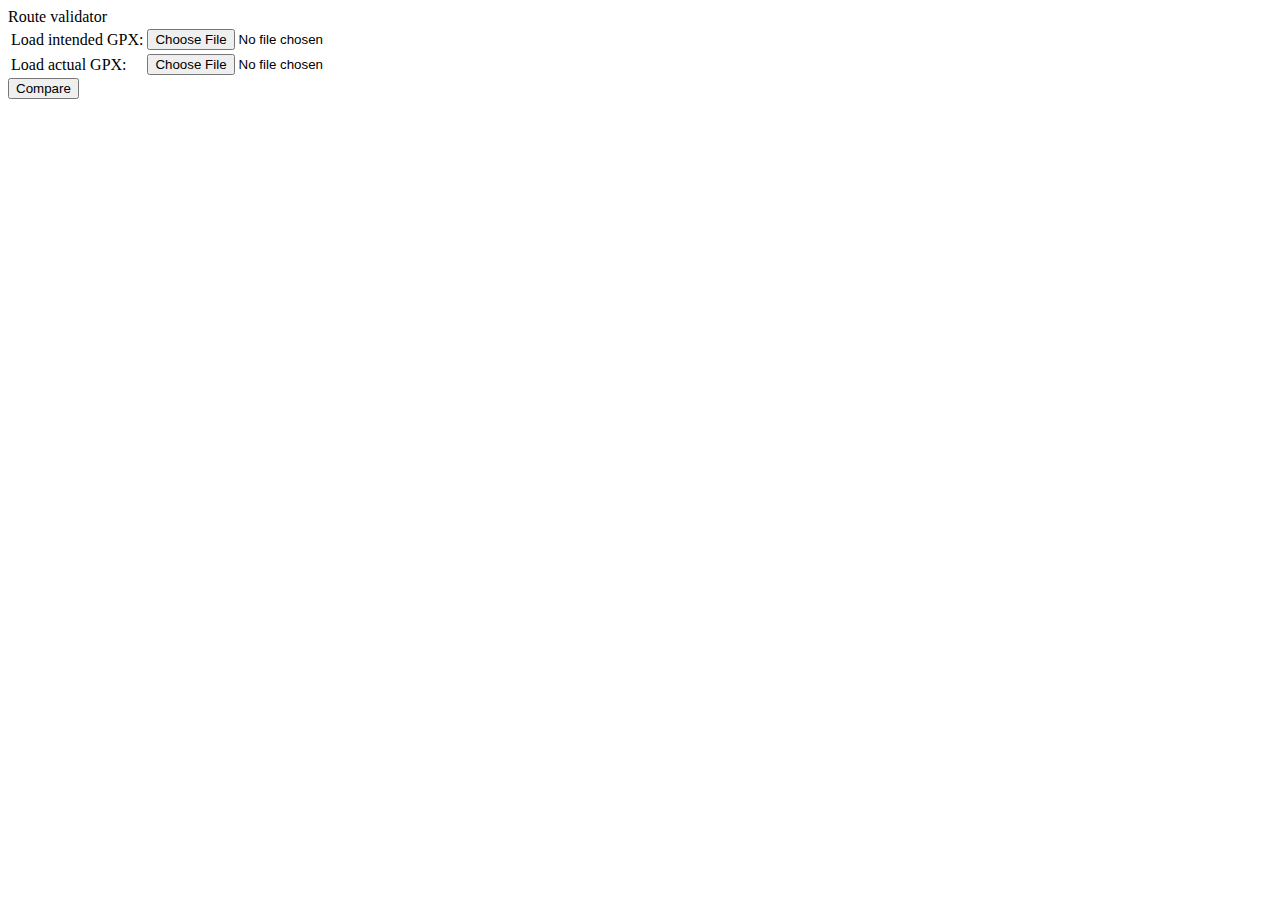
==== src/main/webapp/index.html @ d76ace1d "posts files back" ====
<!DOCTYPE html>
<html>
<head>
    <link href="/css/bootstrap.min.css" type="text/css" rel="stylesheet"/>
    <link href="/css/bootstrap-theme.min.css" type="text/css" rel="stylesheet"/>
    <link href="/css/site.css" type="text/css" rel="stylesheet"/>

</head>
<body>
<div class="panel panel-default">
    <div class="panel-heading">
        Route validator
    </div>
    <div class="panel-body">
        <form action="/validate" enctype="multipart/form-data" method="post">
            <table>
                <tr>
                    <td><span>Load intended GPX:</span></td>
                    <td><input class="filestyle" type="file" name="intended"/></td>
                </tr>
                <tr>
                    <td><span>Load actual GPX:</span></td>
                    <td><input class="filestyle" type="file" name="actual"/></td>
                </tr>
            </table>

            <div>
                <input class="btn btn-primary" type="submit" value="Compare"/>
            </div>
        </form>
    </div>
</div>

<script type="text/javascript" src="/js/jquery-2.1.4.js"></script>
<script type="text/javascript" src="/js/bootstrap.js"></script>
<script type="text/javascript" src="/js/bootstrap-filestyle.js"></script>
</body>
</html>
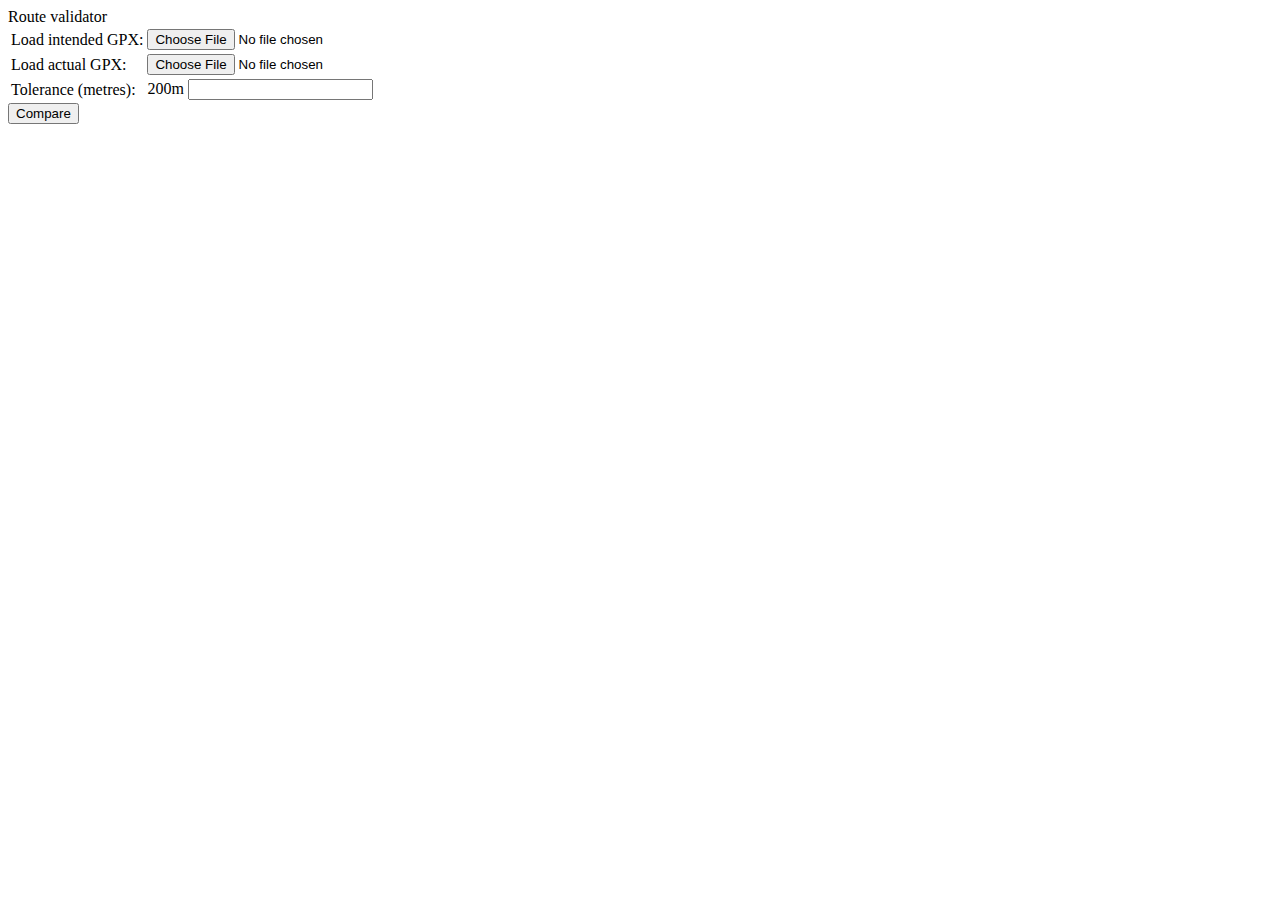
==== commit 4ce31537: "added tolerance" ====
--- a/src/main/webapp/index.html
+++ b/src/main/webapp/index.html
@@ -3,6 +3,7 @@
 <head>
     <link href="/css/bootstrap.min.css" type="text/css" rel="stylesheet"/>
     <link href="/css/bootstrap-theme.min.css" type="text/css" rel="stylesheet"/>
+    <link href="/css/bootstrap-slider.min.css" type="text/css" rel="stylesheet"/>
     <link href="/css/site.css" type="text/css" rel="stylesheet"/>
 
 </head>
@@ -17,10 +18,20 @@
                 <tr>
                     <td><span>Load intended GPX:</span></td>
                     <td><input class="filestyle" type="file" name="intended"/></td>
+                    <td></td>
                 </tr>
                 <tr>
                     <td><span>Load actual GPX:</span></td>
                     <td><input class="filestyle" type="file" name="actual"/></td>
+                    <td></td>
+                </tr>
+                <tr>
+                    <td><span>Tolerance (metres):</span></td>
+                    <td>
+                        <span id="toleranceLabel">200m</span>
+                        <input id="tolerance" name="tolerance" type="text" data-slider-min="10" data-slider-max="1000" data-slider-step="10" data-slider-value="200"/>
+                    </td>
+
                 </tr>
             </table>
 
@@ -31,8 +42,10 @@
     </div>
 </div>
 
-<script type="text/javascript" src="/js/jquery-2.1.4.js"></script>
-<script type="text/javascript" src="/js/bootstrap.js"></script>
-<script type="text/javascript" src="/js/bootstrap-filestyle.js"></script>
+<script type="text/javascript" src="/js/jquery-2.1.4.min.js"></script>
+<script type="text/javascript" src="/js/bootstrap.min.js"></script>
+<script type="text/javascript" src="/js/bootstrap-filestyle.min.js"></script>
+<script type="text/javascript" src="/js/bootstrap-slider.min.js"></script>
+<script type="text/javascript" src="/js/site.js"></script>
 </body>
 </html>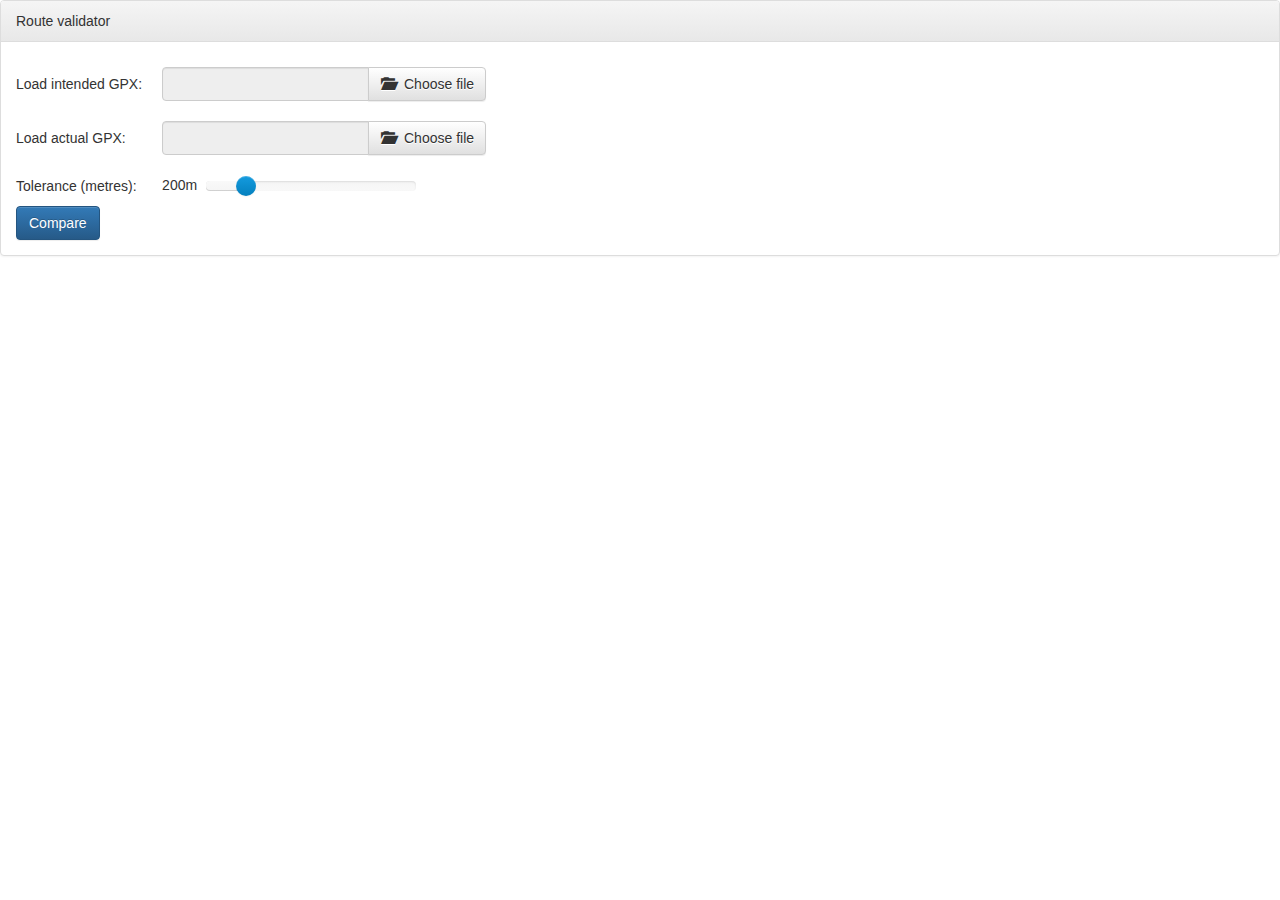
==== commit 76e9a1c4: "changed paths to relative so it works in tomcat at non-root application" ====
--- a/src/main/webapp/index.html
+++ b/src/main/webapp/index.html
@@ -1,10 +1,10 @@
 <!DOCTYPE html>
 <html>
 <head>
-    <link href="/css/bootstrap.min.css" type="text/css" rel="stylesheet"/>
-    <link href="/css/bootstrap-theme.min.css" type="text/css" rel="stylesheet"/>
-    <link href="/css/bootstrap-slider.min.css" type="text/css" rel="stylesheet"/>
-    <link href="/css/site.css" type="text/css" rel="stylesheet"/>
+    <link href="css/bootstrap.min.css" type="text/css" rel="stylesheet"/>
+    <link href="css/bootstrap-theme.min.css" type="text/css" rel="stylesheet"/>
+    <link href="css/bootstrap-slider.min.css" type="text/css" rel="stylesheet"/>
+    <link href="css/site.css" type="text/css" rel="stylesheet"/>
 
 </head>
 <body>
@@ -13,7 +13,7 @@
         Route validator
     </div>
     <div class="panel-body">
-        <form action="/validate" enctype="multipart/form-data" method="post">
+        <form action="validate" enctype="multipart/form-data" method="post">
             <table>
                 <tr>
                     <td><span>Load intended GPX:</span></td>
@@ -42,10 +42,10 @@
     </div>
 </div>
 
-<script type="text/javascript" src="/js/jquery-2.1.4.min.js"></script>
-<script type="text/javascript" src="/js/bootstrap.min.js"></script>
-<script type="text/javascript" src="/js/bootstrap-filestyle.min.js"></script>
-<script type="text/javascript" src="/js/bootstrap-slider.min.js"></script>
-<script type="text/javascript" src="/js/site.js"></script>
+<script type="text/javascript" src="js/jquery-2.1.4.min.js"></script>
+<script type="text/javascript" src="js/bootstrap.min.js"></script>
+<script type="text/javascript" src="js/bootstrap-filestyle.min.js"></script>
+<script type="text/javascript" src="js/bootstrap-slider.min.js"></script>
+<script type="text/javascript" src="js/site.js"></script>
 </body>
 </html>--- a/src/main/webapp/css/site.css
+++ b/src/main/webapp/css/site.css
@@ -0,0 +1,15 @@
+.form-control[disabled], fieldset[disabled] .form-control  {
+    cursor: default; /* overrides 'not-allowed' which looks a bit aggressive */
+}
+.bootstrap-filestyle .buttonText {
+    margin-left:5px;
+}
+
+.error { color: red;}
+.technicaldetails { color: lightgray;}
+th, td {padding: 10px;}
+tr td:first-of-type, tr th:first-of-type {padding-left: 0px;}
+#toleranceLabel {
+    display: inline-block;
+    min-width: 40px;
+}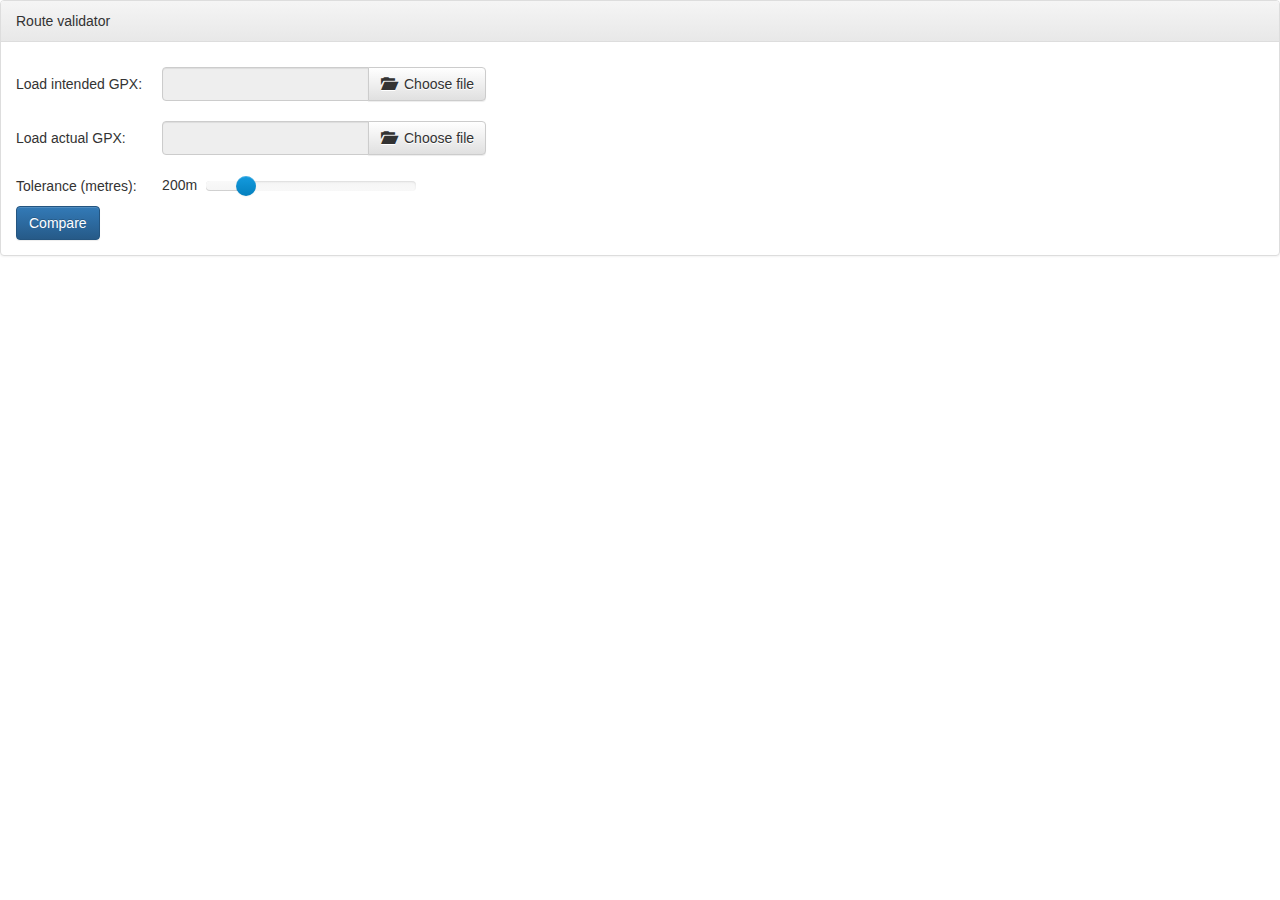
==== commit 3030069a: "map div with correct size" ====
--- a/src/main/webapp/index.html
+++ b/src/main/webapp/index.html
@@ -14,7 +14,7 @@
     </div>
     <div class="panel-body">
         <form action="validate" enctype="multipart/form-data" method="post">
-            <table>
+            <table class="spaced">
                 <tr>
                     <td><span>Load intended GPX:</span></td>
                     <td><input class="filestyle" type="file" name="intended"/></td>
--- a/src/main/webapp/css/site.css
+++ b/src/main/webapp/css/site.css
@@ -7,9 +7,25 @@
 
 .error { color: red;}
 .technicaldetails { color: lightgray;}
-th, td {padding: 10px;}
-tr td:first-of-type, tr th:first-of-type {padding-left: 0px;}
+table.spaced th, table.spaced td {padding: 10px;}
+table.spaced tr td:first-of-type, table.spaced tr th:first-of-type {padding-left: 0px;}
 #toleranceLabel {
     display: inline-block;
     min-width: 40px;
+}
+
+table.mapcontainer {
+    height: 100%;
+    width: 100%;
+    left: 0;
+    top: 0;
+    position: absolute;
+}
+tr.mapheader {
+    height: 100px;
+}
+div#map {
+    height: 100%;
+    width: 100%;
+    background: blue;
 }